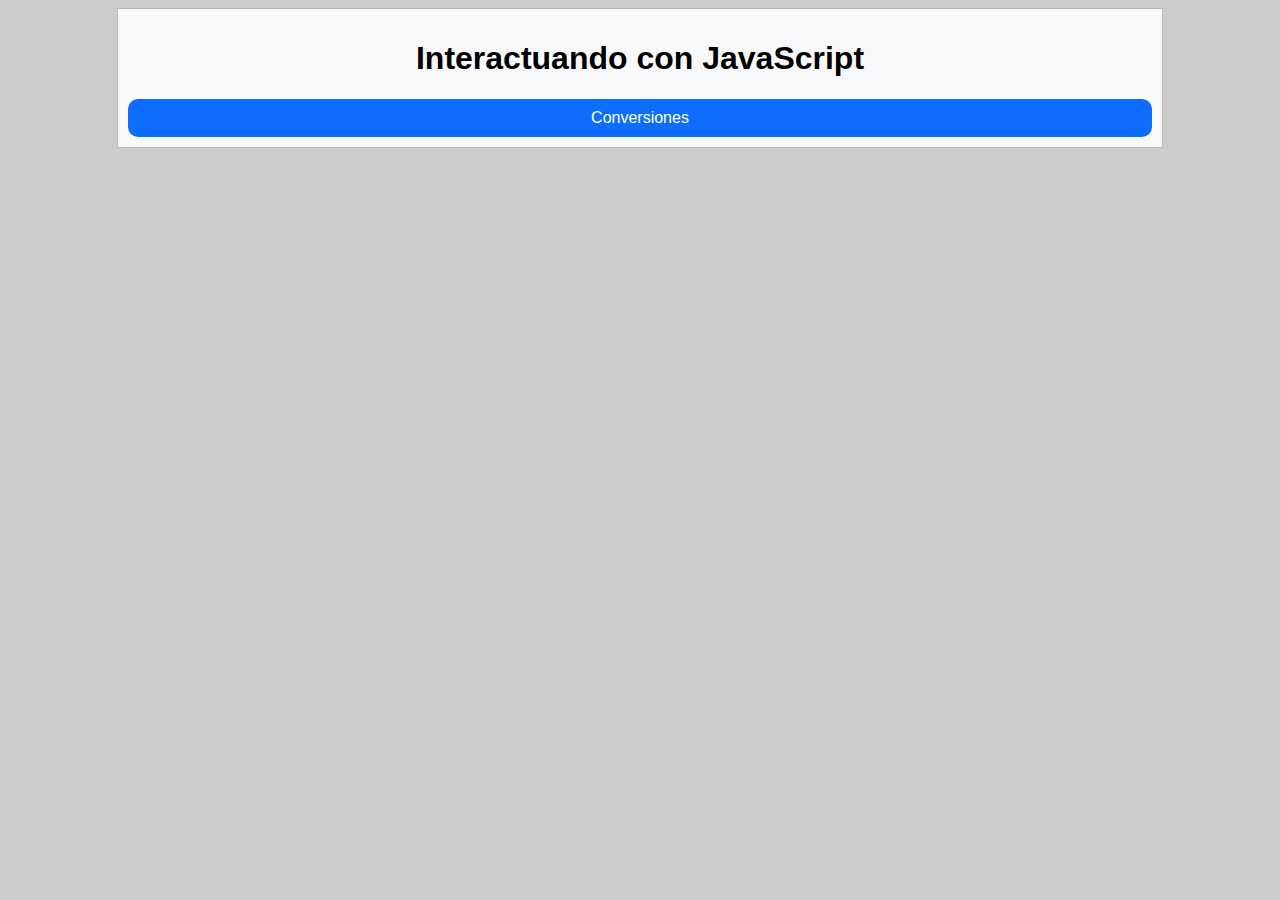
==== RC181256_Licguia5/Ejercicios/index.html @ 9fb68e10 "Ejemplos y Ejercicios" ====
<!DOCTYPE html>
<html lang="es">
<head>
    <meta charset="UTF-8">
    <meta http-equiv="X-UA-Compatible" content="IE=edge"/>
    <meta name="viewport" content="width=device-width, initial-scale=1.0">
    <title>Interactuando con JavaScript</title>
    <link rel="stylesheet" href="./css/style.css">
    
</head>
<body>
    <div class="container">
        <h1>Interactuando con JavaScript</h1>       
        <a href="Conversiones.html">Conversiones</a> 
       
    </div>
    
</body>
</html>
---- RC181256_Licguia5/Ejercicios/css/style.css ----
@import url('https://fonts.googleapis.com/css2?family=Lexend+Deca:wght@300&display=swap');

body{font-family:'Lexed Deca', sans-serif;
background-color: #cbccce;}
.container{
    max-width: 1024px;
    margin: auto auto;
    border: solid 1px #b8b8b8;
    padding: 10px;
    background-color: #f8f9fa;
}
.container h1{ text-align: center;}
.flex-conatiner{display: flex;
flex-wrap: wrap;
flex-direction: row;
justify-content: space-between;}

.flex-container>button{
    width: 150px;
    margin: 10px;
    height: 50px;
    cursor: pointer;
    border-radius: 8px;
    border:#6c757d;
    background-color: #6c757d;
    color: white;
    text-align: center;
    font-size: 1.2rem;
    font-weight: bold;
    padding: 5px;
    flex: 0 0 45%;
}
.flex-container>button:hover{background-color: #565e64;
color: white;}
p{
    border-style:  dashed;
    border-width: 2px;
    min-height: 200px;
    padding: 10px;
    font-size: 1.2em;
}
a{
    display: block;
    width: auto;
    text-align: center;
    background-color: #0d6efd;
    border-color: #0d6efd;
    border-radius: 10px;
    color: white;
    text-decoration: none;
    padding: 10px;
    margin-top: 10px;
}
a:hover{ background-color: #0a58ca;
}
table{
    border-collapse: collapse;
    width: 100%;
}
table th, table td{
    border: 1px solid #ddd ;
    padding: 10px;
}
table th{ background-color: #d1e7dd;
border-color: #d1e7dd;}

table td[scope="row"]{text-align: center;
font-weight: bold;}

table td{cursor: pointer;}

table tr:nth-child(even){
    background-color: #f2f2f2;
}

table tr:hover{
    background-color: #ddd;
}
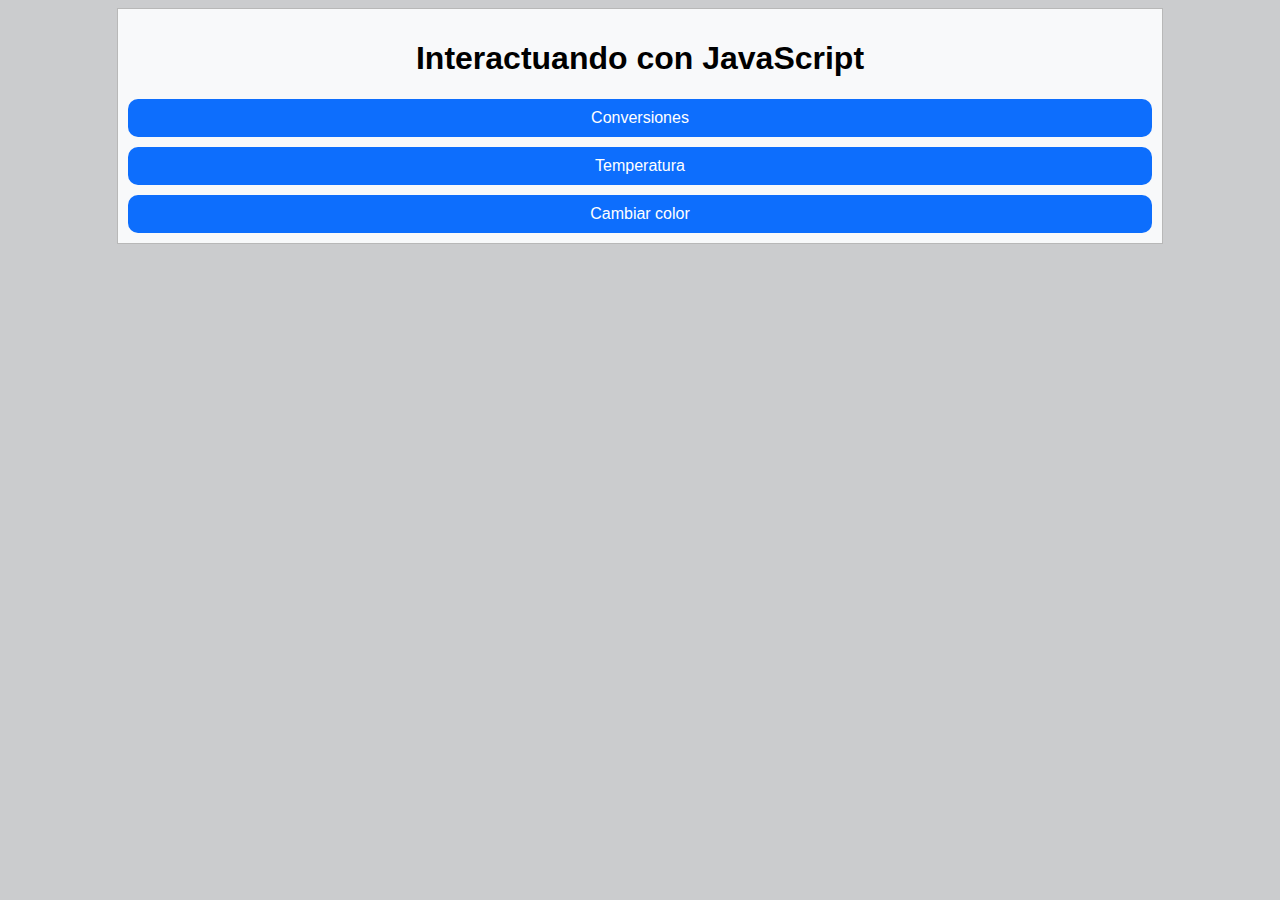
==== commit 4c650504: "Ejercicios terminados" ====
--- a/RC181256_Licguia5/Ejercicios/index.html
+++ b/RC181256_Licguia5/Ejercicios/index.html
@@ -5,14 +5,15 @@
     <meta http-equiv="X-UA-Compatible" content="IE=edge"/>
     <meta name="viewport" content="width=device-width, initial-scale=1.0">
     <title>Interactuando con JavaScript</title>
-    <link rel="stylesheet" href="./css/style.css">
+    <link rel="stylesheet" href="css/style.css">
     
 </head>
 <body>
     <div class="container">
         <h1>Interactuando con JavaScript</h1>       
         <a href="Conversiones.html">Conversiones</a> 
-       
+        <a href="Temperatura.html">Temperatura</a>
+       <a href="color.html">Cambiar color</a>
     </div>
     
 </body>
